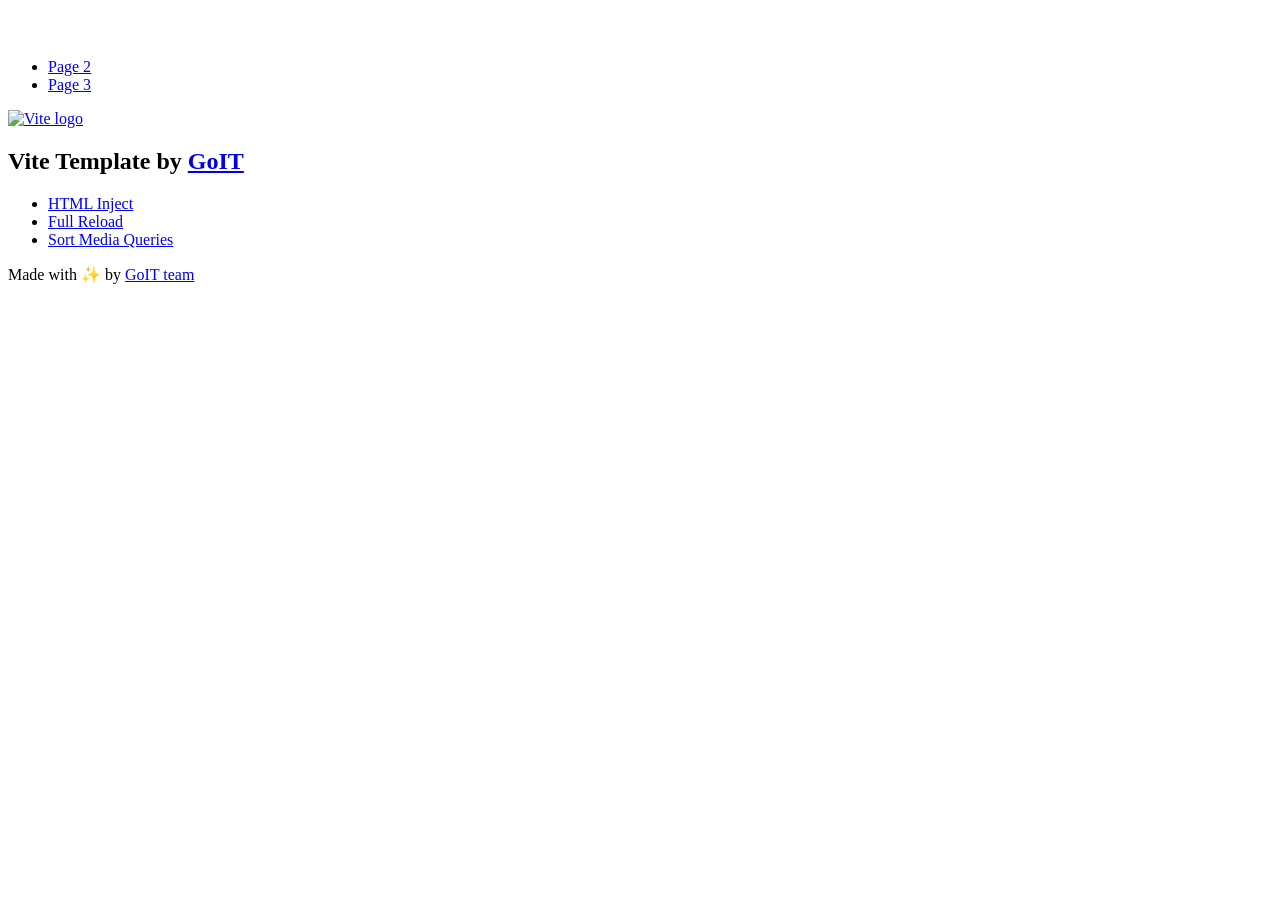
==== index.html @ 9c434f21 "Deploying to gh-pages from @ maxstepanyuk/goit-js-hw-11@9d503f9d7858e4a39865121fb9a596188fa3ecf1 🚀" ====
<!DOCTYPE html>
<html lang="en">
  <head>
    <meta charset="UTF-8" />
    <link rel="icon" type="image/svg+xml" href="/goit-js-hw-11/favicon.svg" />
    <meta name="viewport" content="width=device-width, initial-scale=1.0" />
    <title>Vanilla App Template</title>
    <script type="module" crossorigin src="/goit-js-hw-11/index.js"></script>
    <link rel="stylesheet" crossorigin href="/goit-js-hw-11/assets/styles-DvPDDfy5.css">
  </head>
  <body>
    <header class="header">
  <div class="container">
    <nav class="nav">
      <a class="nav-logo" href="./index.html" aria-label="Site logo">
        <svg class="nav-logo-icon" width="100" height="30">
          <use href="/goit-js-hw-11/assets/sprite-E8vg0sBb.svg#logo"></use>
        </svg>
      </a>
      <ul class="nav-list">
        <li class="nav-item">
          <a class="nav-link {=$highlight-act}" href="./page-2.html">Page 2</a>
        </li>
        <li class="nav-item">
          <a class="nav-link {=$highlight-curr}" href="./page-3.html">Page 3</a>
        </li>
      </ul>
    </nav>
  </div>
</header>


    <main>
      <!-- Loads the specified .html file -->
      <section class="vite-promo">
  <div class="container">
    <div class="vite-promo-thumb">
      <a
        class="vite-promo-link"
        href="https://vitejs.dev/"
        target="_blank"
        rel="noopener noreferrer"
        aria-label="Link to Vite official website"
        title="Vite.js  build tool"
      >
        <!-- Path to images as from index.html file -->
        <img
          class="pic"
          src="/goit-js-hw-11/assets/vite-logo-9o_aqrTe.png"
          alt="Vite logo"
          width="640"
          height="640"
        />
      </a>
    </div>
    <h1 class="main-title">
      <span class="main-title-gradient">Vite</span>
      Template by
      <a
        class="main-title-link"
        href="https://github.com/goitacademy/vanilla-app-template"
        target="_blank"
        rel="noopener noreferrer"
      >
        GoIT
      </a>
    </h1>
  </div>
</section>

      <article class="badges">
  <div class="container">
    <ul class="badges-list">
      <li class="badges-item">
        <a
          class="badges-link"
          href="https://www.npmjs.com/package/vite-plugin-html-inject"
          target="_blank"
          rel="noopener noreferrer"
        >
          HTML Inject
        </a>
      </li>
      <li class="badges-item">
        <a
          class="badges-link"
          href="https://www.npmjs.com/package/vite-plugin-full-reload"
          target="_blank"
          rel="noopener noreferrer"
        >
          Full Reload
        </a>
      </li>
      <li class="badges-item">
        <a
          class="badges-link"
          href="https://www.npmjs.com/package/postcss-sort-media-queries"
          target="_blank"
          rel="noopener noreferrer"
        >
          Sort Media Queries
        </a>
      </li>
    </ul>
  </div>
</article>

    </main>

    <footer class="footer">
  <div class="container">
    <p class="footer-desc">
      Made with ✨ by
      <a
        class="footer-link"
        href="https://goit.global/ua/"
        target="_blank"
        rel="noopener noreferrer"
      >
        GoIT team
      </a>
    </p>
  </div>
</footer>


  </body>
</html>
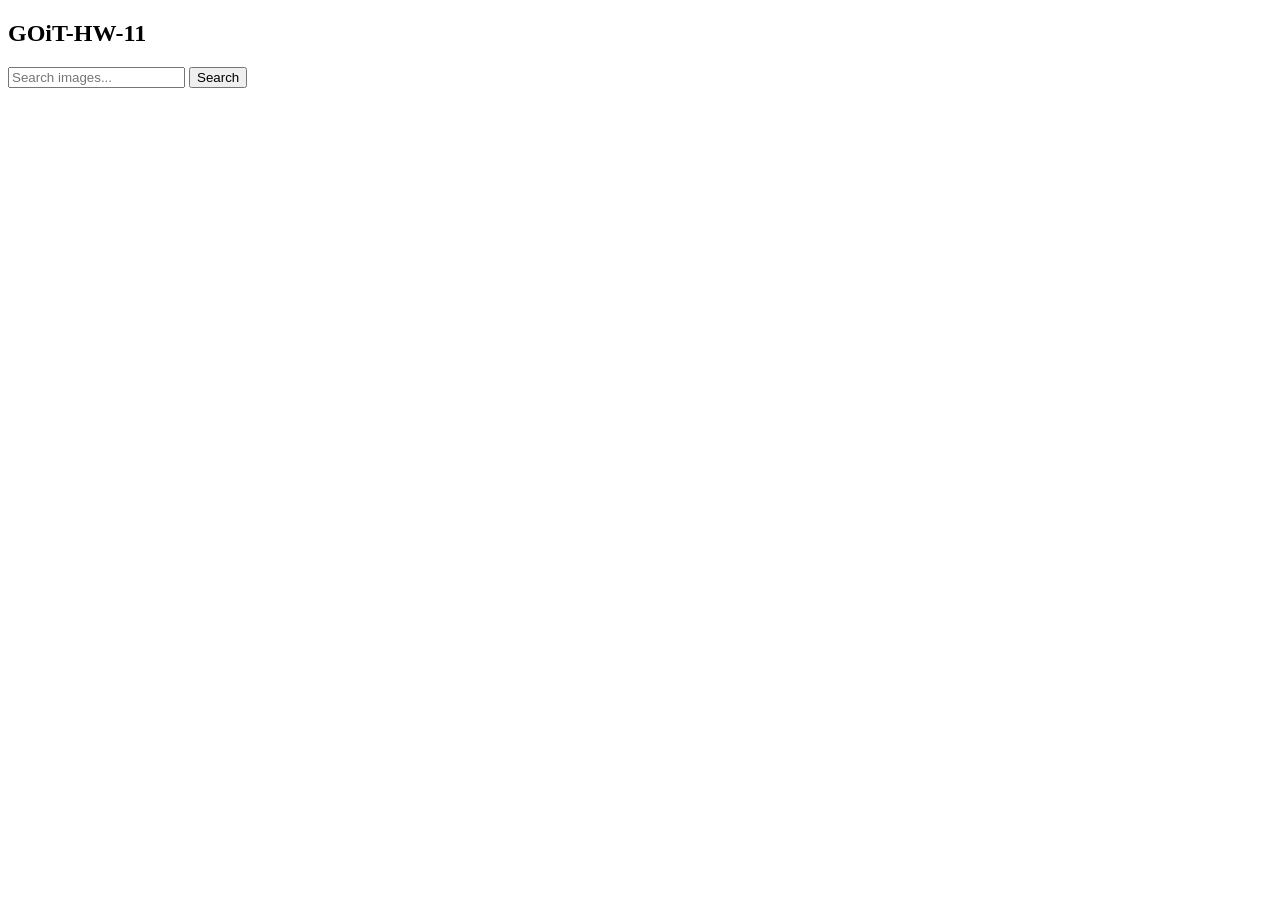
==== commit 2cc3e317: "Deploying to gh-pages from @ maxstepanyuk/goit-js-hw-11@ddf98d09431dc108d082d6bcd59edb6aa232c91e 🚀" ====
--- a/index.html
+++ b/index.html
@@ -1,128 +1,36 @@
-<!DOCTYPE html>
+<!doctype html>
 <html lang="en">
   <head>
     <meta charset="UTF-8" />
-    <link rel="icon" type="image/svg+xml" href="/goit-js-hw-11/favicon.svg" />
+    <link rel="icon" type="image/svg+xml" href="/favicon.svg" />
     <meta name="viewport" content="width=device-width, initial-scale=1.0" />
-    <title>Vanilla App Template</title>
+    <title>goit-js-hw-11</title>
     <script type="module" crossorigin src="/goit-js-hw-11/index.js"></script>
-    <link rel="stylesheet" crossorigin href="/goit-js-hw-11/assets/styles-DvPDDfy5.css">
+    <link rel="modulepreload" crossorigin href="/goit-js-hw-11/assets/vendor-I1I71QQ2.js">
+    <link rel="stylesheet" crossorigin href="/goit-js-hw-11/assets/vendor-DnveWo0P.css">
+    <link rel="stylesheet" crossorigin href="/goit-js-hw-11/assets/index-DvPDDfy5.css">
   </head>
   <body>
-    <header class="header">
-  <div class="container">
-    <nav class="nav">
-      <a class="nav-logo" href="./index.html" aria-label="Site logo">
-        <svg class="nav-logo-icon" width="100" height="30">
-          <use href="/goit-js-hw-11/assets/sprite-E8vg0sBb.svg#logo"></use>
-        </svg>
-      </a>
-      <ul class="nav-list">
-        <li class="nav-item">
-          <a class="nav-link {=$highlight-act}" href="./page-2.html">Page 2</a>
-        </li>
-        <li class="nav-item">
-          <a class="nav-link {=$highlight-curr}" href="./page-3.html">Page 3</a>
-        </li>
-      </ul>
-    </nav>
-  </div>
-</header>
+    <main>
+      <section class="section title">
+        <div class="container">
+          <h1 class="main-title">
+            <span class="main-title-link">GOiT-HW-11</span>
+          </h1>
+        </div>
 
-
-    <main>
-      <!-- Loads the specified .html file -->
-      <section class="vite-promo">
-  <div class="container">
-    <div class="vite-promo-thumb">
-      <a
-        class="vite-promo-link"
-        href="https://vitejs.dev/"
-        target="_blank"
-        rel="noopener noreferrer"
-        aria-label="Link to Vite official website"
-        title="Vite.js  build tool"
-      >
-        <!-- Path to images as from index.html file -->
-        <img
-          class="pic"
-          src="/goit-js-hw-11/assets/vite-logo-9o_aqrTe.png"
-          alt="Vite logo"
-          width="640"
-          height="640"
-        />
-      </a>
-    </div>
-    <h1 class="main-title">
-      <span class="main-title-gradient">Vite</span>
-      Template by
-      <a
-        class="main-title-link"
-        href="https://github.com/goitacademy/vanilla-app-template"
-        target="_blank"
-        rel="noopener noreferrer"
-      >
-        GoIT
-      </a>
-    </h1>
-  </div>
-</section>
-
-      <article class="badges">
-  <div class="container">
-    <ul class="badges-list">
-      <li class="badges-item">
-        <a
-          class="badges-link"
-          href="https://www.npmjs.com/package/vite-plugin-html-inject"
-          target="_blank"
-          rel="noopener noreferrer"
-        >
-          HTML Inject
-        </a>
-      </li>
-      <li class="badges-item">
-        <a
-          class="badges-link"
-          href="https://www.npmjs.com/package/vite-plugin-full-reload"
-          target="_blank"
-          rel="noopener noreferrer"
-        >
-          Full Reload
-        </a>
-      </li>
-      <li class="badges-item">
-        <a
-          class="badges-link"
-          href="https://www.npmjs.com/package/postcss-sort-media-queries"
-          target="_blank"
-          rel="noopener noreferrer"
-        >
-          Sort Media Queries
-        </a>
-      </li>
-    </ul>
-  </div>
-</article>
-
+        <form class="form">
+          <label>
+            <input
+              type="text"
+              name="search-text"
+              placeholder="Search images..."
+              required
+            />
+          </label>
+          <button type="submit">Search</button>
+        </form>
+      </section>
     </main>
-
-    <footer class="footer">
-  <div class="container">
-    <p class="footer-desc">
-      Made with ✨ by
-      <a
-        class="footer-link"
-        href="https://goit.global/ua/"
-        target="_blank"
-        rel="noopener noreferrer"
-      >
-        GoIT team
-      </a>
-    </p>
-  </div>
-</footer>
-
-
   </body>
 </html>
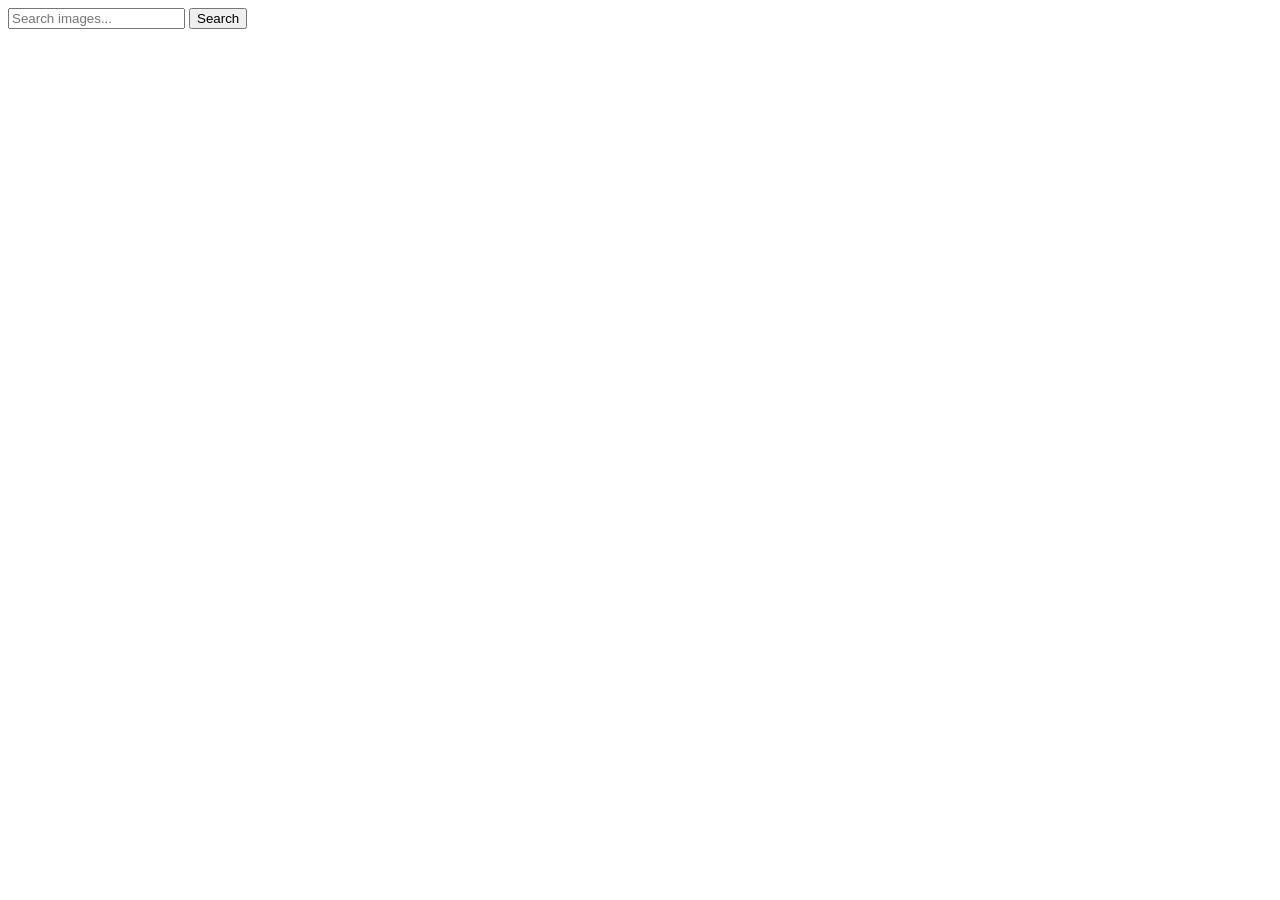
==== commit 3aa4ede1: "Deploying to gh-pages from @ maxstepanyuk/goit-js-hw-11@220594ec0be7671a5f0fe83980d0aa60eec136b2 🚀" ====
--- a/index.html
+++ b/index.html
@@ -5,31 +5,43 @@
     <link rel="icon" type="image/svg+xml" href="/favicon.svg" />
     <meta name="viewport" content="width=device-width, initial-scale=1.0" />
     <title>goit-js-hw-11</title>
+
+    <link rel="preconnect" href="https://fonts.googleapis.com" />
+    <link rel="preconnect" href="https://fonts.gstatic.com" crossorigin />
+    <link
+      href="https://fonts.googleapis.com/css2?family=Montserrat:ital,wght@0,100..900;1,100..900&family=Raleway:ital,wght@0,100..900;1,100..900&family=Roboto:ital,wdth,wght@0,75..100,100..900;1,75..100,100..900&display=swap"
+      rel="stylesheet"
+    />
+
     <script type="module" crossorigin src="/goit-js-hw-11/index.js"></script>
-    <link rel="modulepreload" crossorigin href="/goit-js-hw-11/assets/vendor-I1I71QQ2.js">
-    <link rel="stylesheet" crossorigin href="/goit-js-hw-11/assets/vendor-DnveWo0P.css">
-    <link rel="stylesheet" crossorigin href="/goit-js-hw-11/assets/index-DvPDDfy5.css">
+    <link rel="modulepreload" crossorigin href="/goit-js-hw-11/assets/vendor-BGqwtSVv.js">
+    <link rel="stylesheet" crossorigin href="/goit-js-hw-11/assets/vendor-DumFYO8Z.css">
+    <link rel="stylesheet" crossorigin href="/goit-js-hw-11/assets/index-Oy4tbsVT.css">
   </head>
   <body>
     <main>
-      <section class="section title">
+      <section class="section section-form">
         <div class="container">
-          <h1 class="main-title">
-            <span class="main-title-link">GOiT-HW-11</span>
-          </h1>
+          <form class="form">
+            <label>
+              <input
+                type="text"
+                name="search-text"
+                placeholder="Search images..."
+                required
+              />
+            </label>
+            <button type="submit">Search</button>
+          </form>
         </div>
-
-        <form class="form">
-          <label>
-            <input
-              type="text"
-              name="search-text"
-              placeholder="Search images..."
-              required
-            />
-          </label>
-          <button type="submit">Search</button>
-        </form>
+      </section>
+      <section class="section section-gallery">
+        <div class="container">
+          <ul class="gallery">
+            <!--  -->
+          </ul>
+          <span class="loader hidden"></span>
+        </div>
       </section>
     </main>
   </body>
